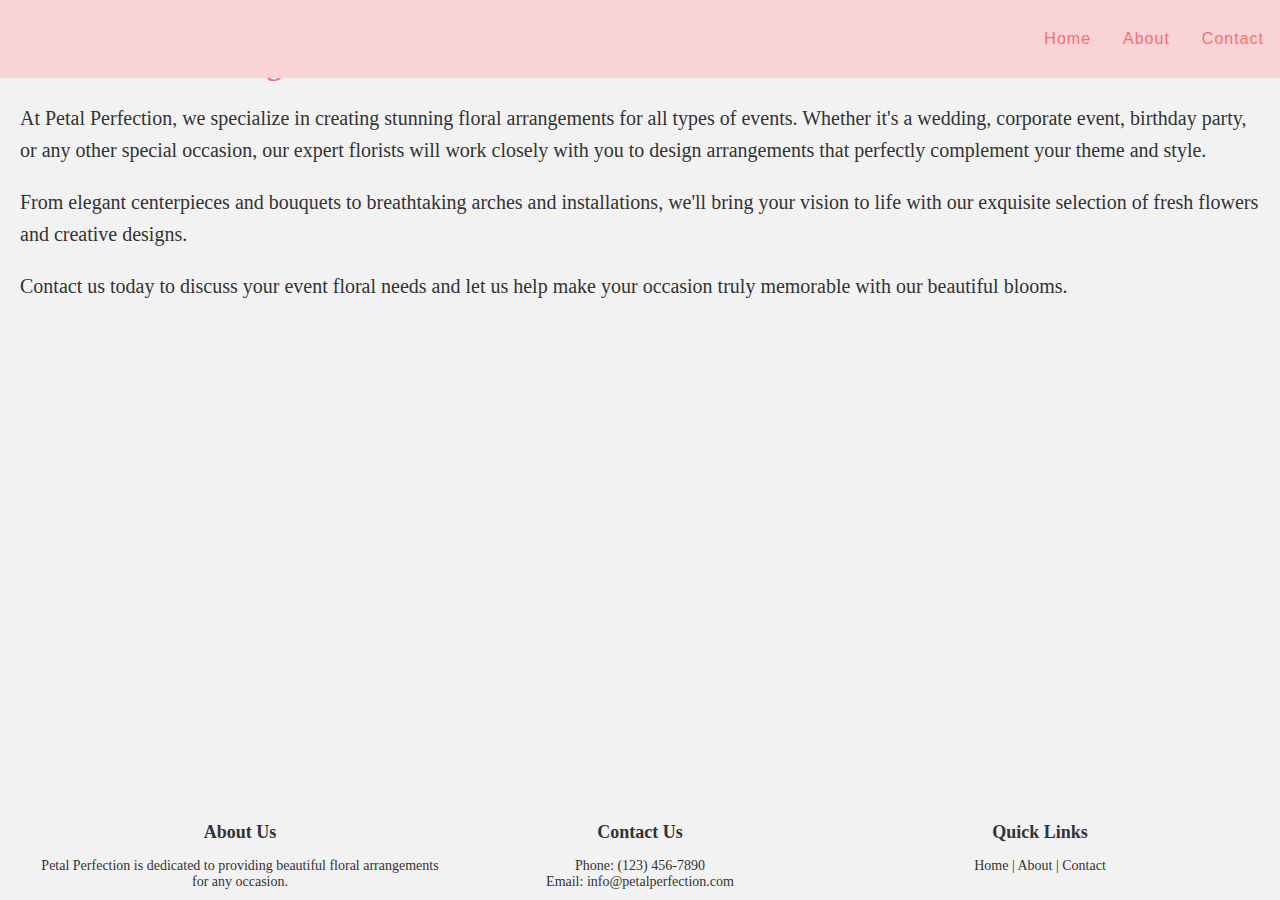
==== index.html @ 87a3a4ea "adding hopefully finalized" ====
<!DOCTYPE html>
<html>
<head>
<meta charset="utf-8">
<meta name="viewport" content="width=device-width, initial-scale=1">
<title>FINAL</title>
<style type="text/css">
body, html {
    overflow-x: hidden;
    margin: 0;
    padding: 0;
    background-color: #f2f2f2;
}

.topnav {
    background-color: #F9D3D5;
    width: 100%;
    margin: 0;
    padding: 0;
    position: fixed;
    z-index: 100;
}

.topnav ul {
    list-style-type: none;
    margin: 0;
    padding: 0;
    overflow: hidden;
}

.topnav li {
    float: right;
}

.topnav li a {
    display: block;
    color: #f67070;
    text-align: center;
    padding: 30px 16px;
    text-decoration: none;
    font-family: Arial, Helvetica, sans-serif;
    letter-spacing: 1px;
    font-weight: 400;
}

.topnav a:hover {
    background-color: #f67070;
    color: rgb(249, 249, 249);
    
}

.banner {
    position: relative;
    width: 100%;
    overflow: hidden;
    max-height: 850px;
    margin-top: -40px; /* Adjust this value */
}

.banner-image {
    width: 100%;
}

.banner h1 {
    position: absolute;
    top: 20%;
    /* bottom: 50; */
    left: 10px;
    width: 100%;
    color: #FFF;
    text-align: left;
    padding: 10px;
    padding-bottom: 50px;
    font-size: 120px;
}

.banner h2 {
    position: absolute;
    top: 40%;
    bottom: 0;
    left: 10px;
    width: 100%;
    color: #FFF;
    text-align: left;
    padding: 10px;
    font-size: 70px;
    font-weight: 100;
}

.content {
    background-color:#f2f2f2; 
    padding: 0;
    margin-top: -35px;
}



.content {
    background-color: #f2f2f2;
    padding: 20px;
    margin: 20px 0;
    border-radius: 5px;
    margin-bottom: 200px;
}

.content h3 {
    color: #f67070;
    font-size: 30px;
    margin-bottom: 10px;
}

.content p {
    color: #333;
    font-size: 20px;
    line-height: 1.6;
    margin-bottom: 10px;
}


.footer {
    background-color: #f2f2f2;
    color: #333;
    padding: 0px 0;
    text-align: center;
    position: fixed;
    bottom: 0;
    width: 100%;
}

.footer-content {
    display: flex;
    justify-content: space-between;
    max-width: 1200px;
    margin: 0 auto;
    padding: 0 20px;
}

.footer-section {
    flex: 1;
}

.footer-section h3 {
    margin-bottom: 15px;
    font-size: 18px;
}

.footer-section p {
    margin-bottom: 10px;
    font-size: 14px;
}

.footer-section a {
    color: #333;
    text-decoration: none;
}

.footer-section a:hover{
        color:#f67070
}



@media (max-width: 900px) {
    .banner {
        max-height: 800px;
        padding-top: 0px;
    }
    .banner h1 {
       font-size: 70px;
    }
    .banner h2 {
        padding-top: 50px;
        font-size: 40px;
        top: 30%
    }
    .banner-image {
        padding-top: 50px;
    }

    .content h3 {
        font-size: 25px;
    }

    .content p {
        font-size: 16px;
    }
}


@media (max-width: 600px) {
    .banner {
        max-height: 800px;
        padding-top: 20px;
    }

    .banner h1 {
        padding-top: 50px;
        font-size: 50px;
    }
    .banner h2 {
        font-size: 30px;
        padding-top: 70px;
    }
}

@media (max-width: 480px) {
    .footer-section.about {
        display: none;
    }
}



</style>
</head>

<body>
<div class="topnav">
    <ul>
        <li><a href="contact.html">Contact</a></li>
        <li><a href="about.html">About</a></li>
        <li><a href="#">Home</a></li>
    </ul> 
</div>

<div class="banner">
    <h1> Petal Perfection </h1>
    <img class="banner-image" src="images/banner2.jpg" alt="Banner Image">
    <h2>where every bloom counts</h2>
</div>


<div class="content">
    <h3>Event Floral Arrangements</h3>
    <p>At Petal Perfection, we specialize in creating stunning floral arrangements for all types of events. Whether it's a wedding, corporate event, birthday party, or any other special occasion, our expert florists will work closely with you to design arrangements that perfectly complement your theme and style.</p>
    <p>From elegant centerpieces and bouquets to breathtaking arches and installations, we'll bring your vision to life with our exquisite selection of fresh flowers and creative designs.</p>
    <p>Contact us today to discuss your event floral needs and let us help make your occasion truly memorable with our beautiful blooms.</p>
</div>


<div class="footer">
    <div class="footer-content">
        <div class="footer-section about">
            <h3>About Us</h3>
            <p>Petal Perfection is dedicated to providing beautiful floral arrangements for any occasion.</p>
        </div>
        <div class="footer-section">
            <h3>Contact Us</h3>
                <p>Phone: (123) 456-7890<br>Email: info@petalperfection.com</p>
        </div>
        <div class="footer-section">
            <h3>Quick Links</h3>
            <p><a href="#">Home</a> | <a href="about.html">About</a> | <a href="contact.html">Contact</a></p>
        </div>
    </div>
</div>



</body>
</html>
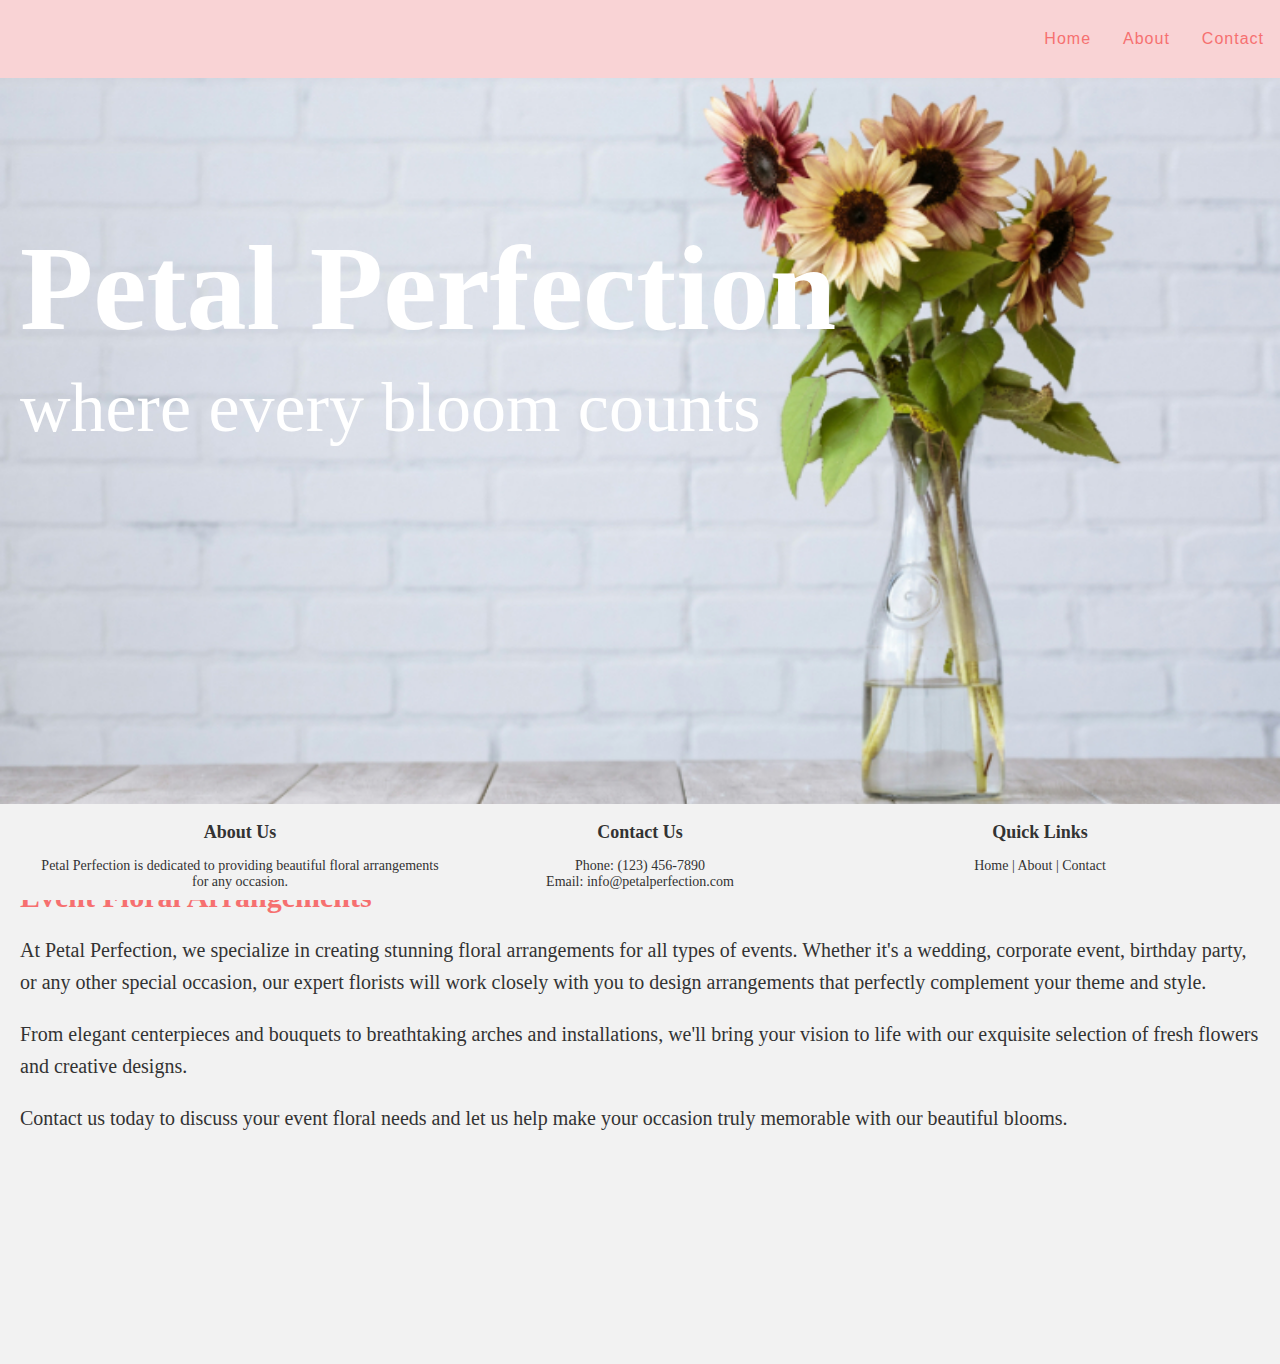
==== commit 1ccf2787: "fix image in index" ====
--- a/index.html
+++ b/index.html
@@ -225,7 +225,7 @@
 
 <div class="banner">
     <h1> Petal Perfection </h1>
-    <img class="banner-image" src="images/banner2.jpg" alt="Banner Image">
+    <img class="banner-image" src="banner2.jpg" alt="Banner Image">
     <h2>where every bloom counts</h2>
 </div>
 
